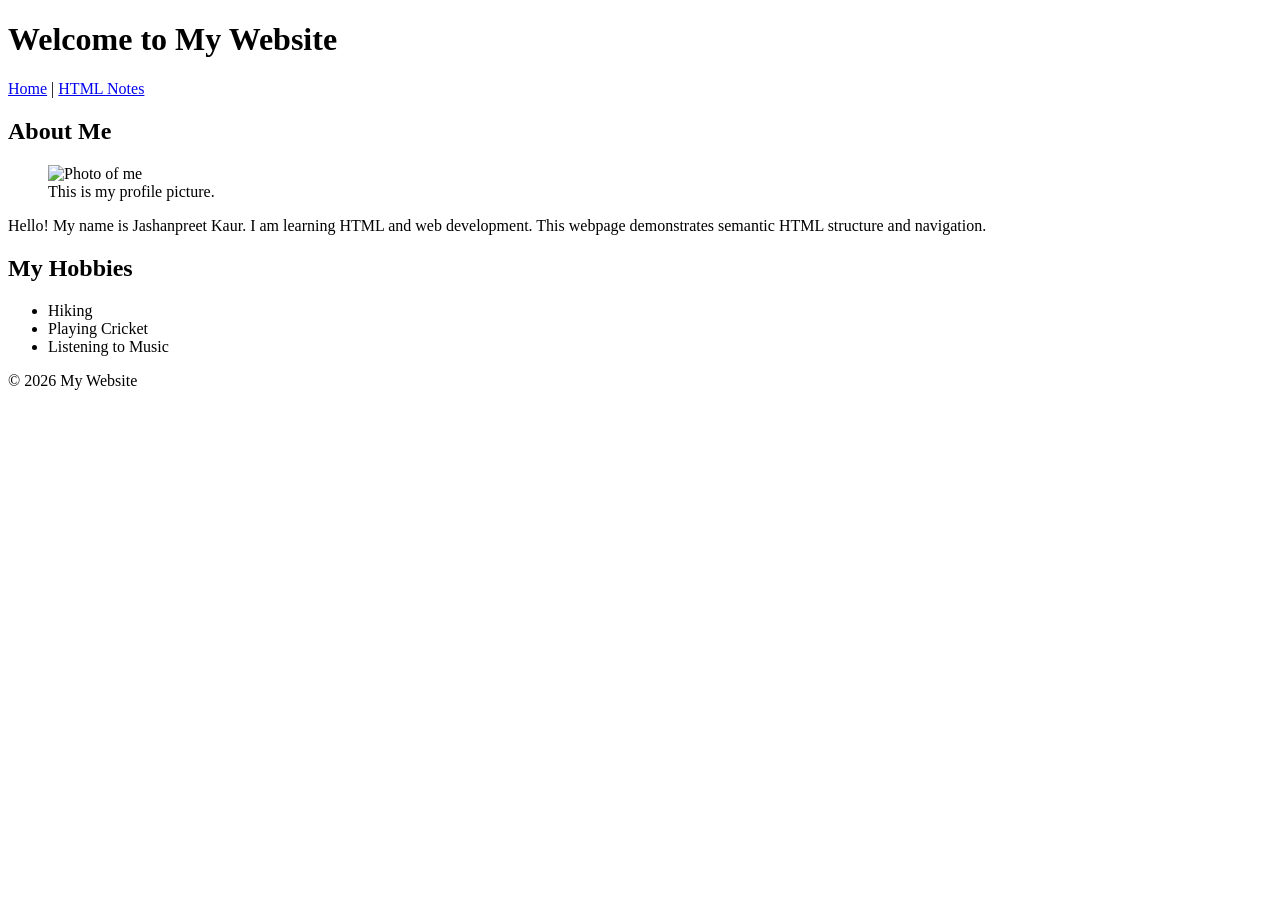
==== index.html @ 4be4fe2c "Create index.html" ====
<!DOCTYPE html>
<html lang="en">
<head>
    <meta charset="UTF-8">
    <title>My Personal Webpage</title>
</head>

<body>

    <header>
        <h1>Welcome to My Website</h1>

        <nav>
            <a href="index.html">Home</a> |
            <a href="notes.html">HTML Notes</a>
        </nav>
    </header>

    <main>

        <section>
            <h2>About Me</h2>

            <figure>
                <img src="profile.jpg" alt="Photo of me" width="250">
                <figcaption>This is my profile picture.</figcaption>
            </figure>

            <p>
                Hello! My name is Jashanpreet Kaur. I am learning HTML and web development.
                This webpage demonstrates semantic HTML structure and navigation.
            </p>
        </section>

        <section>
            <h2>My Hobbies</h2>

            <ul>
                <li>Hiking</li>
                <li>Playing Cricket</li>
                <li>Listening to Music</li>
            </ul>
        </section>

    </main>

    <footer>
        <p>&copy; 2026 My Website</p>
    </footer>

</body>
</html>
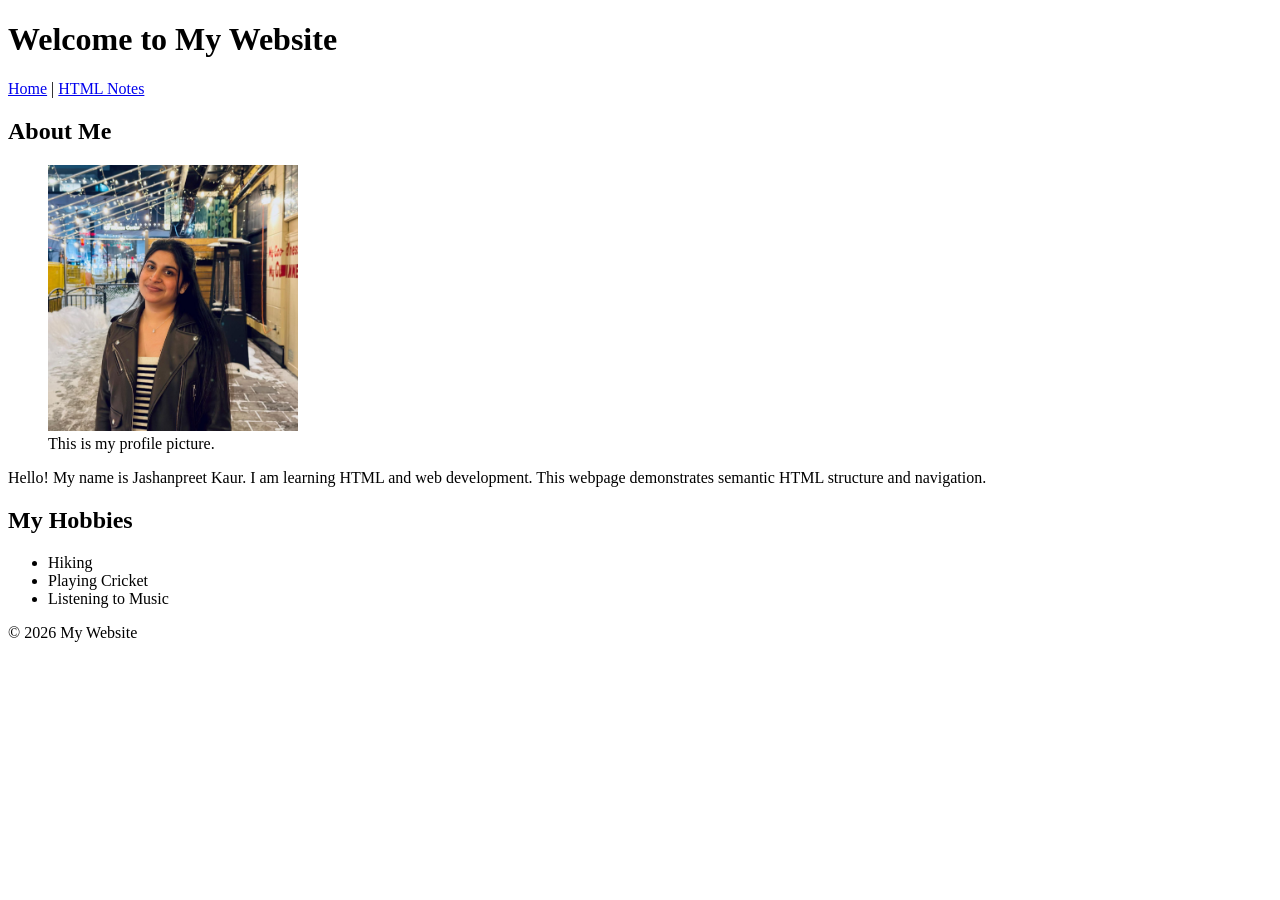
==== commit 42377ecb: "Update index.html" ====
--- a/index.html
+++ b/index.html
@@ -22,7 +22,7 @@
             <h2>About Me</h2>
 
             <figure>
-                <img src="profile.jpg" alt="Photo of me" width="250">
+                <img src="images/profile.jpg" alt="Photo of me" width="250">
                 <figcaption>This is my profile picture.</figcaption>
             </figure>
 
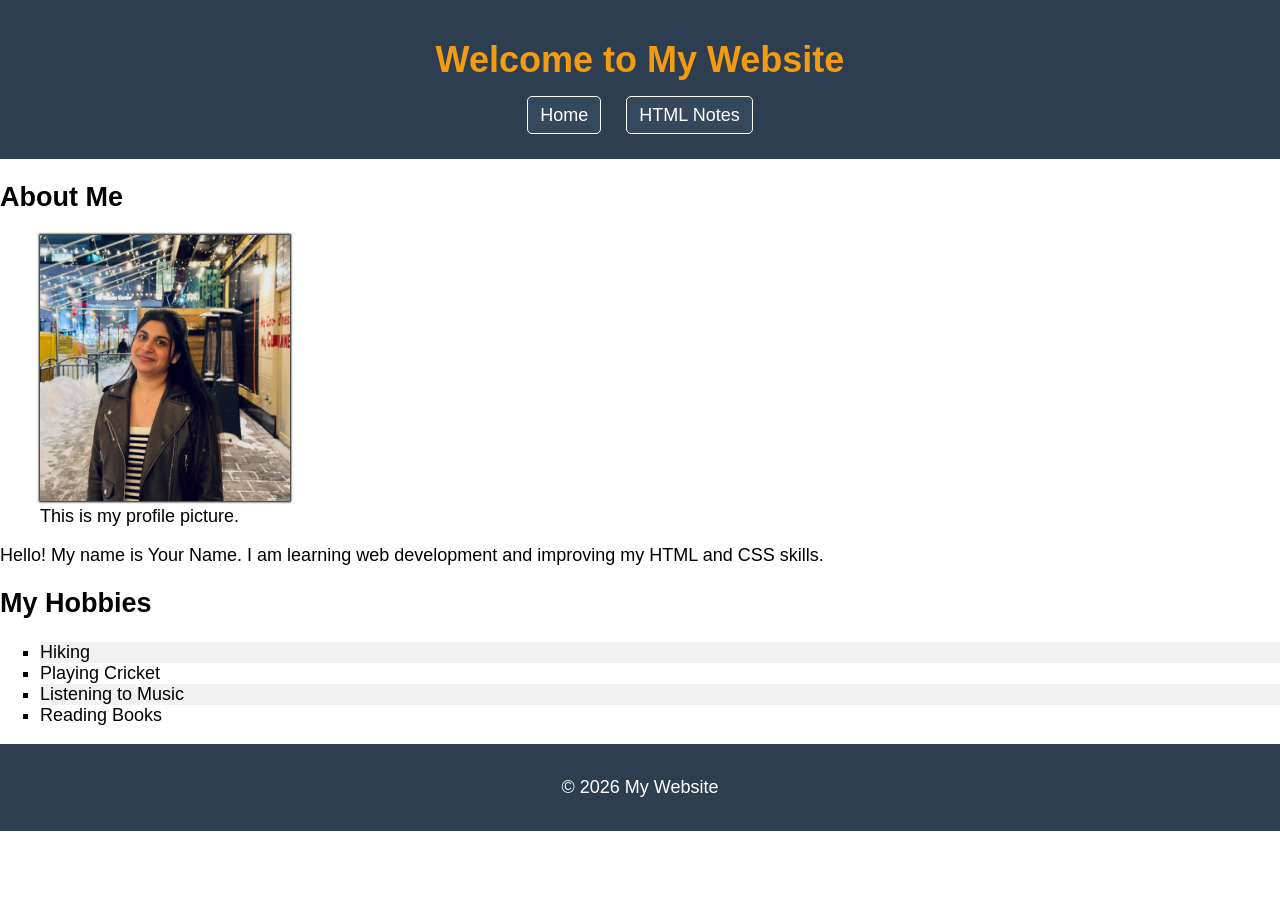
==== commit 2d08770b: "Update index.html" ====
--- a/index.html
+++ b/index.html
@@ -2,17 +2,22 @@
 <html lang="en">
 <head>
     <meta charset="UTF-8">
-    <title>My Personal Webpage</title>
+    <!-- Meta viewport added for responsiveness -->
+    <meta name="viewport" content="width=device-width, initial-scale=1.0">
+    <title>My Personal Website</title>
+    <link rel="stylesheet" href="css/style.css">
 </head>
 
 <body>
 
     <header>
-        <h1>Welcome to My Website</h1>
+        <h1 class="site-title">Welcome to My Website</h1>
 
         <nav>
-            <a href="index.html">Home</a> |
-            <a href="notes.html">HTML Notes</a>
+            <ul>
+                <li><a href="index.html">Home</a></li>
+                <li><a href="notes.html">HTML Notes</a></li>
+            </ul>
         </nav>
     </header>
 
@@ -22,23 +27,23 @@
             <h2>About Me</h2>
 
             <figure>
-                <img src="images/profile.jpg" alt="Photo of me" width="250">
+                <img src="images/profile.jpg" alt="Photo of me" id="my-image" width="250">
                 <figcaption>This is my profile picture.</figcaption>
             </figure>
 
             <p>
-                Hello! My name is Jashanpreet Kaur. I am learning HTML and web development.
-                This webpage demonstrates semantic HTML structure and navigation.
+                Hello! My name is Your Name. I am learning web development and improving my HTML and CSS skills.
             </p>
         </section>
 
         <section>
             <h2>My Hobbies</h2>
 
-            <ul>
+            <ul class="hobby-list">
                 <li>Hiking</li>
                 <li>Playing Cricket</li>
                 <li>Listening to Music</li>
+                <li>Reading Books</li>
             </ul>
         </section>
 
@@ -50,4 +55,3 @@
 
 </body>
 </html>
- 
--- a/css/style.css
+++ b/css/style.css
@@ -0,0 +1,63 @@
+/* Inheritance - Body Styling */
+body {
+    font-family: Arial, Helvetica, sans-serif;
+    font-size: 18px;
+    margin: 0;
+    padding: 0;
+}
+
+/* Select Multiple Elements */
+header,
+footer {
+    background-color: #2c3e50;
+    color: white;
+    padding: 15px;
+    text-align: center;
+}
+
+/* Class Selector */
+.site-title {
+    color: #f39c12;
+}
+
+/* ID Selector */
+#my-image {
+    box-shadow: 0 0 2px 1px black;
+}
+
+/* Hobby List Styling */
+.hobby-list {
+    list-style-type: square;
+}
+
+/* nth-child selector - odd items */
+.hobby-list li:nth-child(odd) {
+    background-color: #f2f2f2;
+}
+
+/* Navigation Styling */
+nav ul {
+    list-style-type: none; /* Remove bullets */
+    padding: 0;
+}
+
+nav ul li {
+    display: inline;
+    margin: 0 10px;
+}
+
+nav a {
+    text-decoration: none; /* Remove underline */
+    padding: 8px 12px;
+    border: 1px solid white;
+    background-color: #34495e;
+    color: white;
+    border-radius: 5px;
+}
+
+/* Hover and Focus State */
+nav a:hover,
+nav a:focus {
+    background-color: #f39c12;
+    color: black;
+}
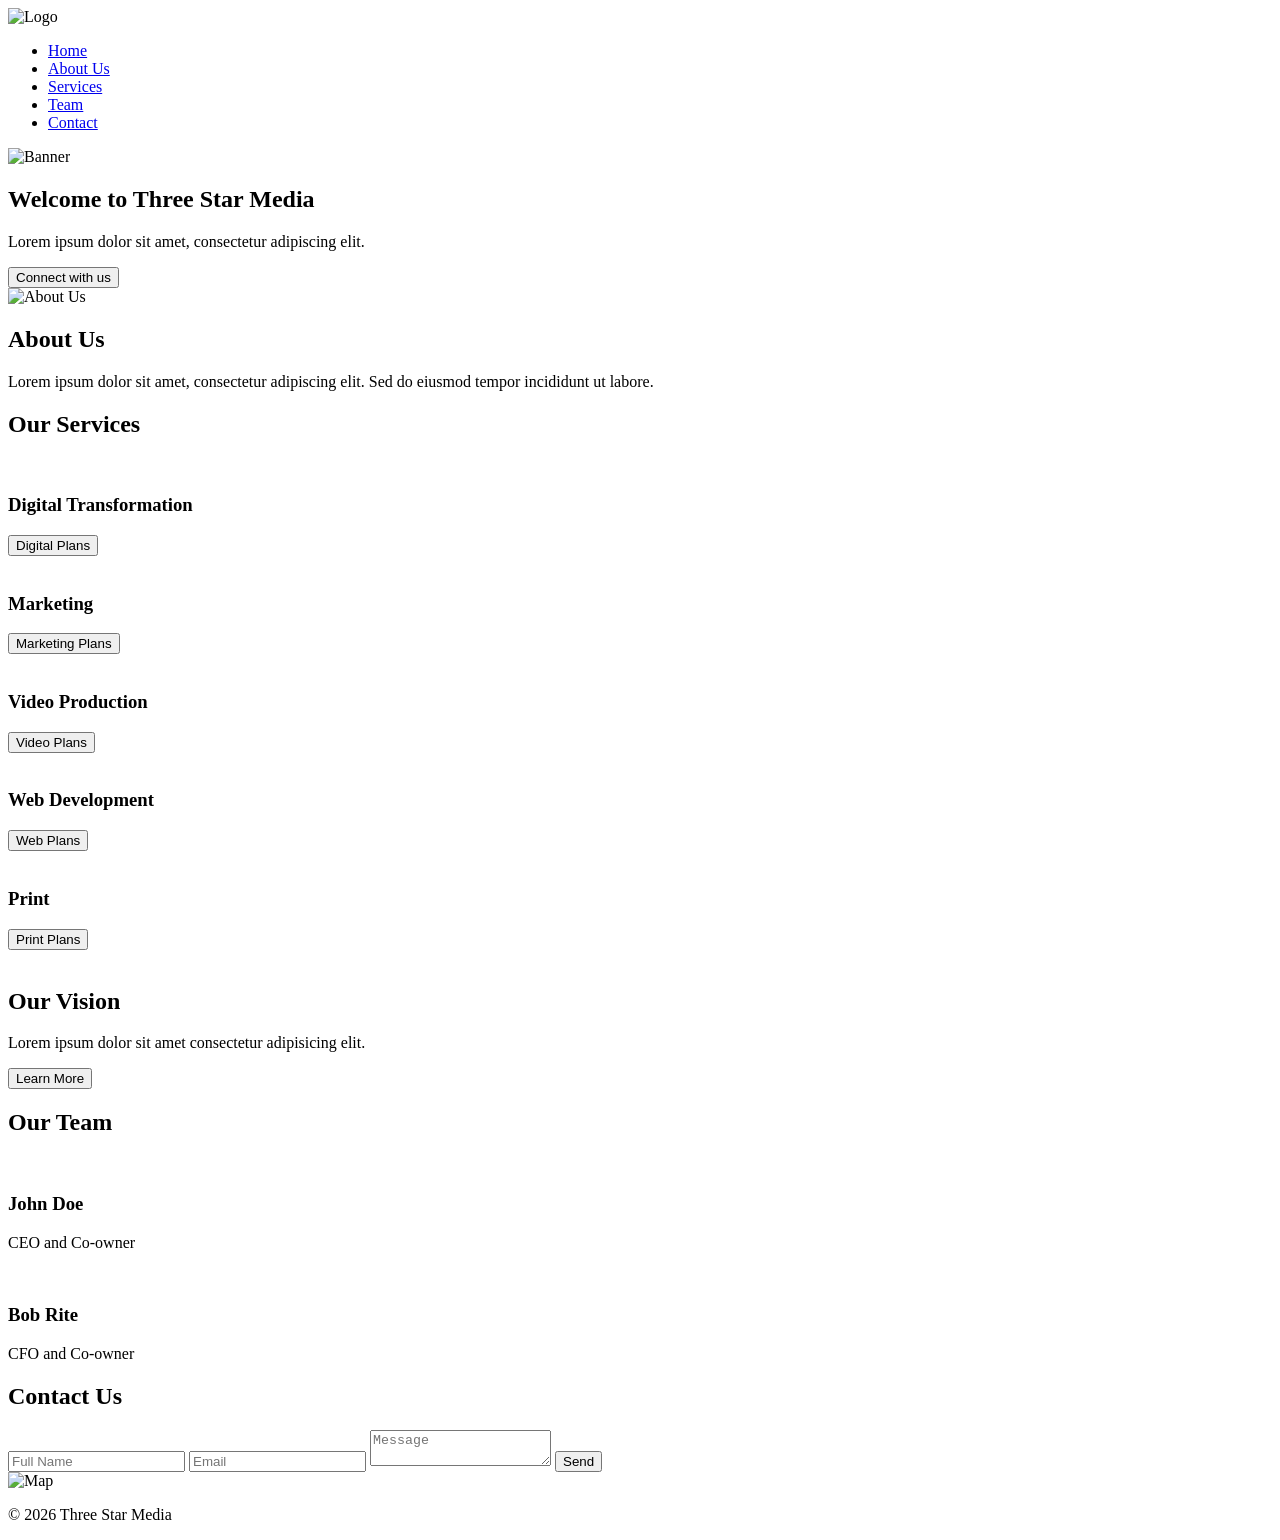
==== commit dab07336: "Update index.html" ====
--- a/index.html
+++ b/index.html
@@ -2,55 +2,139 @@
 <html lang="en">
 <head>
     <meta charset="UTF-8">
-    <!-- Meta viewport added for responsiveness -->
     <meta name="viewport" content="width=device-width, initial-scale=1.0">
-    <title>My Personal Website</title>
-    <link rel="stylesheet" href="css/style.css">
+    <title>Three Star Media</title>
+
+    <!-- CSS LINK -->
+    <link rel="stylesheet" href="css/styles.css">
 </head>
 
 <body>
 
+    <!-- HEADER -->
     <header>
-        <h1 class="site-title">Welcome to My Website</h1>
+        <div class="container header-container">
+            <img src="images/logo.png" alt="Logo" class="logo">
 
-        <nav>
-            <ul>
-                <li><a href="index.html">Home</a></li>
-                <li><a href="notes.html">HTML Notes</a></li>
-            </ul>
-        </nav>
+            <nav>
+                <ul>
+                    <li><a href="#">Home</a></li>
+                    <li><a href="#">About Us</a></li>
+                    <li><a href="#">Services</a></li>
+                    <li><a href="#">Team</a></li>
+                    <li><a href="#">Contact</a></li>
+                </ul>
+            </nav>
+        </div>
     </header>
 
-    <main>
+    <!-- HERO SECTION -->
+    <section class="hero">
+        <img src="images/main-banner.jpg" alt="Banner">
+        <div class="hero-text">
+            <h1>Welcome to Three Star Media</h1>
+            <p>Lorem ipsum dolor sit amet, consectetur adipiscing elit.</p>
+            <button>Connect with us</button>
+        </div>
+    </section>
 
-        <section>
-            <h2>About Me</h2>
+    <!-- ABOUT US -->
+    <section class="about container">
+        <img src="images/about-us.jpg" alt="About Us">
+        <div>
+            <h2>About Us</h2>
+            <p>Lorem ipsum dolor sit amet, consectetur adipiscing elit. Sed do eiusmod tempor incididunt ut labore.</p>
+        </div>
+    </section>
 
-            <figure>
-                <img src="images/profile.jpg" alt="Photo of me" id="my-image" width="250">
-                <figcaption>This is my profile picture.</figcaption>
-            </figure>
+    <!-- SERVICES -->
+    <section class="services container">
+        <h2>Our Services</h2>
 
-            <p>
-                Hello! My name is Your Name. I am learning web development and improving my HTML and CSS skills.
-            </p>
-        </section>
+        <div class="service-grid">
 
-        <section>
-            <h2>My Hobbies</h2>
+            <div class="card">
+                <img src="images/digital.jpg" alt="">
+                <h3>Digital Transformation</h3>
+                <button>Digital Plans</button>
+            </div>
 
-            <ul class="hobby-list">
-                <li>Hiking</li>
-                <li>Playing Cricket</li>
-                <li>Listening to Music</li>
-                <li>Reading Books</li>
-            </ul>
-        </section>
+            <div class="card">
+                <img src="images/marketing.jpg" alt="">
+                <h3>Marketing</h3>
+                <button>Marketing Plans</button>
+            </div>
 
-    </main>
+            <div class="card">
+                <img src="images/video.jpg" alt="">
+                <h3>Video Production</h3>
+                <button>Video Plans</button>
+            </div>
 
+            <div class="card">
+                <img src="images/web.jpg" alt="">
+                <h3>Web Development</h3>
+                <button>Web Plans</button>
+            </div>
+
+            <div class="card">
+                <img src="images/print.jpg" alt="">
+                <h3>Print</h3>
+                <button>Print Plans</button>
+            </div>
+
+        </div>
+    </section>
+
+    <!-- VISION -->
+    <section class="vision">
+        <img src="images/vision.jpg" alt="">
+        <div class="vision-text">
+            <h2>Our Vision</h2>
+            <p>Lorem ipsum dolor sit amet consectetur adipisicing elit.</p>
+            <button>Learn More</button>
+        </div>
+    </section>
+
+    <!-- TEAM -->
+    <section class="team container">
+        <h2>Our Team</h2>
+
+        <div class="team-member">
+            <img src="images/john.jpg" alt="">
+            <div>
+                <h3>John Doe</h3>
+                <p>CEO and Co-owner</p>
+            </div>
+        </div>
+
+        <div class="team-member">
+            <img src="images/bob.jpg" alt="">
+            <div>
+                <h3>Bob Rite</h3>
+                <p>CFO and Co-owner</p>
+            </div>
+        </div>
+
+    </section>
+
+    <!-- CONTACT -->
+    <section class="contact container">
+        <h2>Contact Us</h2>
+
+        <form>
+            <input type="text" placeholder="Full Name">
+            <input type="email" placeholder="Email">
+            <textarea placeholder="Message"></textarea>
+            <button type="submit">Send</button>
+        </form>
+
+        <img src="images/map.jpg" alt="Map">
+    </section>
+
+    <!-- FOOTER -->
     <footer>
-        <p>&copy; 2026 My Website</p>
+        <p>&copy; 2026 Three Star Media</p>
     </footer>
 
 </body>
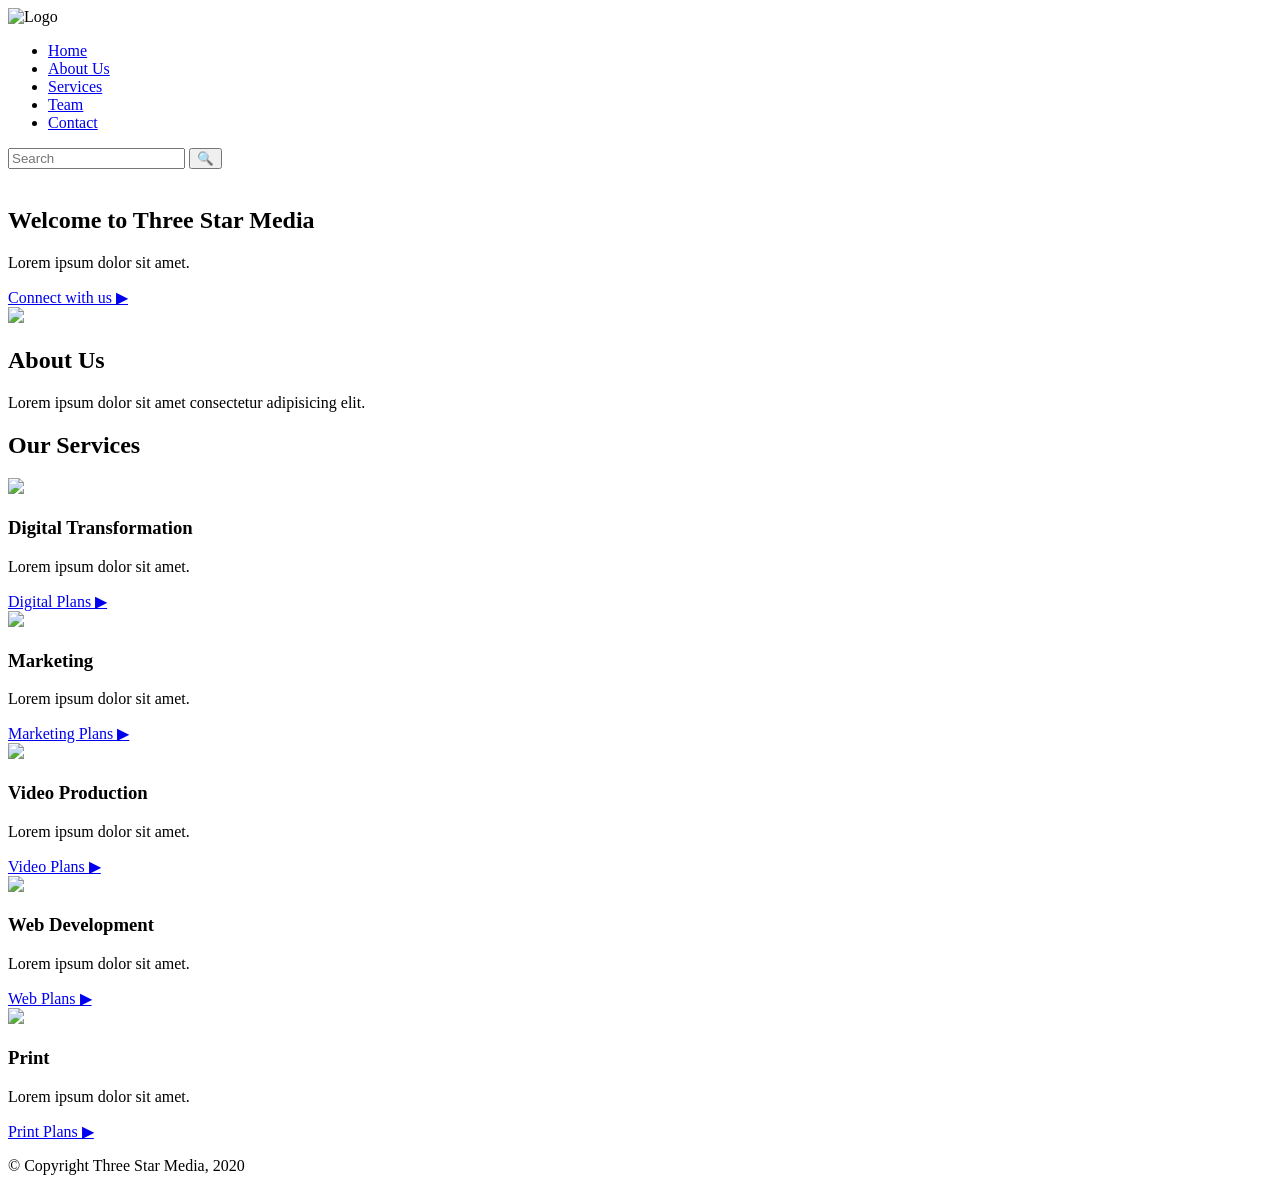
==== commit f45a91b7: "Update index.html" ====
--- a/index.html
+++ b/index.html
@@ -4,138 +4,107 @@
     <meta charset="UTF-8">
     <meta name="viewport" content="width=device-width, initial-scale=1.0">
     <title>Three Star Media</title>
-
-    <!-- CSS LINK -->
     <link rel="stylesheet" href="css/styles.css">
 </head>
 
 <body>
 
-    <!-- HEADER -->
-    <header>
-        <div class="container header-container">
-            <img src="images/logo.png" alt="Logo" class="logo">
+<!-- ================= HEADER ================= -->
+<header class="header">
 
-            <nav>
-                <ul>
-                    <li><a href="#">Home</a></li>
-                    <li><a href="#">About Us</a></li>
-                    <li><a href="#">Services</a></li>
-                    <li><a href="#">Team</a></li>
-                    <li><a href="#">Contact</a></li>
-                </ul>
-            </nav>
+    <div class="nav-container">
+
+        <!-- LOGO -->
+        <div class="logo">
+            <img src="images/logo.png" alt="Logo">
         </div>
-    </header>
 
-    <!-- HERO SECTION -->
-    <section class="hero">
-        <img src="images/main-banner.jpg" alt="Banner">
-        <div class="hero-text">
-            <h1>Welcome to Three Star Media</h1>
-            <p>Lorem ipsum dolor sit amet, consectetur adipiscing elit.</p>
-            <button>Connect with us</button>
+        <!-- NAVIGATION -->
+        <nav class="nav">
+            <ul>
+                <li class="active"><a href="#">Home</a></li>
+                <li><a href="#">About Us</a></li>
+                <li><a href="#">Services</a></li>
+                <li><a href="#">Team</a></li>
+                <li><a href="#">Contact</a></li>
+            </ul>
+        </nav>
+
+        <!-- SEARCH -->
+        <div class="search">
+            <input type="text" placeholder="Search">
+            <button>🔍</button>
         </div>
-    </section>
 
-    <!-- ABOUT US -->
-    <section class="about container">
-        <img src="images/about-us.jpg" alt="About Us">
+    </div>
+
+</header>
+
+<!-- ================= HERO ================= -->
+<section class="hero">
+    <img src="images/main-banner.jpg" alt="">
+    <div class="hero-content">
+        <h1>Welcome to Three Star Media</h1>
+        <p>Lorem ipsum dolor sit amet.</p>
+        <a href="#" class="btn">Connect with us ▶</a>
+    </div>
+</section>
+
+<!-- ================= REST SAME ================= -->
+<section class="about container">
+    <div class="about-grid">
+        <img src="images/about-us.jpg">
         <div>
             <h2>About Us</h2>
-            <p>Lorem ipsum dolor sit amet, consectetur adipiscing elit. Sed do eiusmod tempor incididunt ut labore.</p>
+            <p>Lorem ipsum dolor sit amet consectetur adipisicing elit.</p>
         </div>
-    </section>
+    </div>
+</section>
 
-    <!-- SERVICES -->
-    <section class="services container">
-        <h2>Our Services</h2>
+<section class="services container">
+    <h2>Our Services</h2>
 
-        <div class="service-grid">
+    <div class="services-grid">
+        <article class="service-card">
+            <img src="images/digital.jpg">
+            <h3>Digital Transformation</h3>
+            <p>Lorem ipsum dolor sit amet.</p>
+            <a href="#" class="btn-dark">Digital Plans ▶</a>
+        </article>
 
-            <div class="card">
-                <img src="images/digital.jpg" alt="">
-                <h3>Digital Transformation</h3>
-                <button>Digital Plans</button>
-            </div>
+        <article class="service-card">
+            <img src="images/marketing.jpg">
+            <h3>Marketing</h3>
+            <p>Lorem ipsum dolor sit amet.</p>
+            <a href="#" class="btn-dark">Marketing Plans ▶</a>
+        </article>
 
-            <div class="card">
-                <img src="images/marketing.jpg" alt="">
-                <h3>Marketing</h3>
-                <button>Marketing Plans</button>
-            </div>
+        <article class="service-card">
+            <img src="images/video.jpg">
+            <h3>Video Production</h3>
+            <p>Lorem ipsum dolor sit amet.</p>
+            <a href="#" class="btn-dark">Video Plans ▶</a>
+        </article>
 
-            <div class="card">
-                <img src="images/video.jpg" alt="">
-                <h3>Video Production</h3>
-                <button>Video Plans</button>
-            </div>
+        <article class="service-card">
+            <img src="images/web.jpg">
+            <h3>Web Development</h3>
+            <p>Lorem ipsum dolor sit amet.</p>
+            <a href="#" class="btn-dark">Web Plans ▶</a>
+        </article>
 
-            <div class="card">
-                <img src="images/web.jpg" alt="">
-                <h3>Web Development</h3>
-                <button>Web Plans</button>
-            </div>
+        <article class="service-card">
+            <img src="images/print.jpg">
+            <h3>Print</h3>
+            <p>Lorem ipsum dolor sit amet.</p>
+            <a href="#" class="btn-dark">Print Plans ▶</a>
+        </article>
+    </div>
+</section>
 
-            <div class="card">
-                <img src="images/print.jpg" alt="">
-                <h3>Print</h3>
-                <button>Print Plans</button>
-            </div>
-
-        </div>
-    </section>
-
-    <!-- VISION -->
-    <section class="vision">
-        <img src="images/vision.jpg" alt="">
-        <div class="vision-text">
-            <h2>Our Vision</h2>
-            <p>Lorem ipsum dolor sit amet consectetur adipisicing elit.</p>
-            <button>Learn More</button>
-        </div>
-    </section>
-
-    <!-- TEAM -->
-    <section class="team container">
-        <h2>Our Team</h2>
-
-        <div class="team-member">
-            <img src="images/john.jpg" alt="">
-            <div>
-                <h3>John Doe</h3>
-                <p>CEO and Co-owner</p>
-            </div>
-        </div>
-
-        <div class="team-member">
-            <img src="images/bob.jpg" alt="">
-            <div>
-                <h3>Bob Rite</h3>
-                <p>CFO and Co-owner</p>
-            </div>
-        </div>
-
-    </section>
-
-    <!-- CONTACT -->
-    <section class="contact container">
-        <h2>Contact Us</h2>
-
-        <form>
-            <input type="text" placeholder="Full Name">
-            <input type="email" placeholder="Email">
-            <textarea placeholder="Message"></textarea>
-            <button type="submit">Send</button>
-        </form>
-
-        <img src="images/map.jpg" alt="Map">
-    </section>
-
-    <!-- FOOTER -->
-    <footer>
-        <p>&copy; 2026 Three Star Media</p>
-    </footer>
+<footer class="footer">
+    <p>© Copyright Three Star Media, 2020</p>
+</footer>
 
 </body>
 </html>
